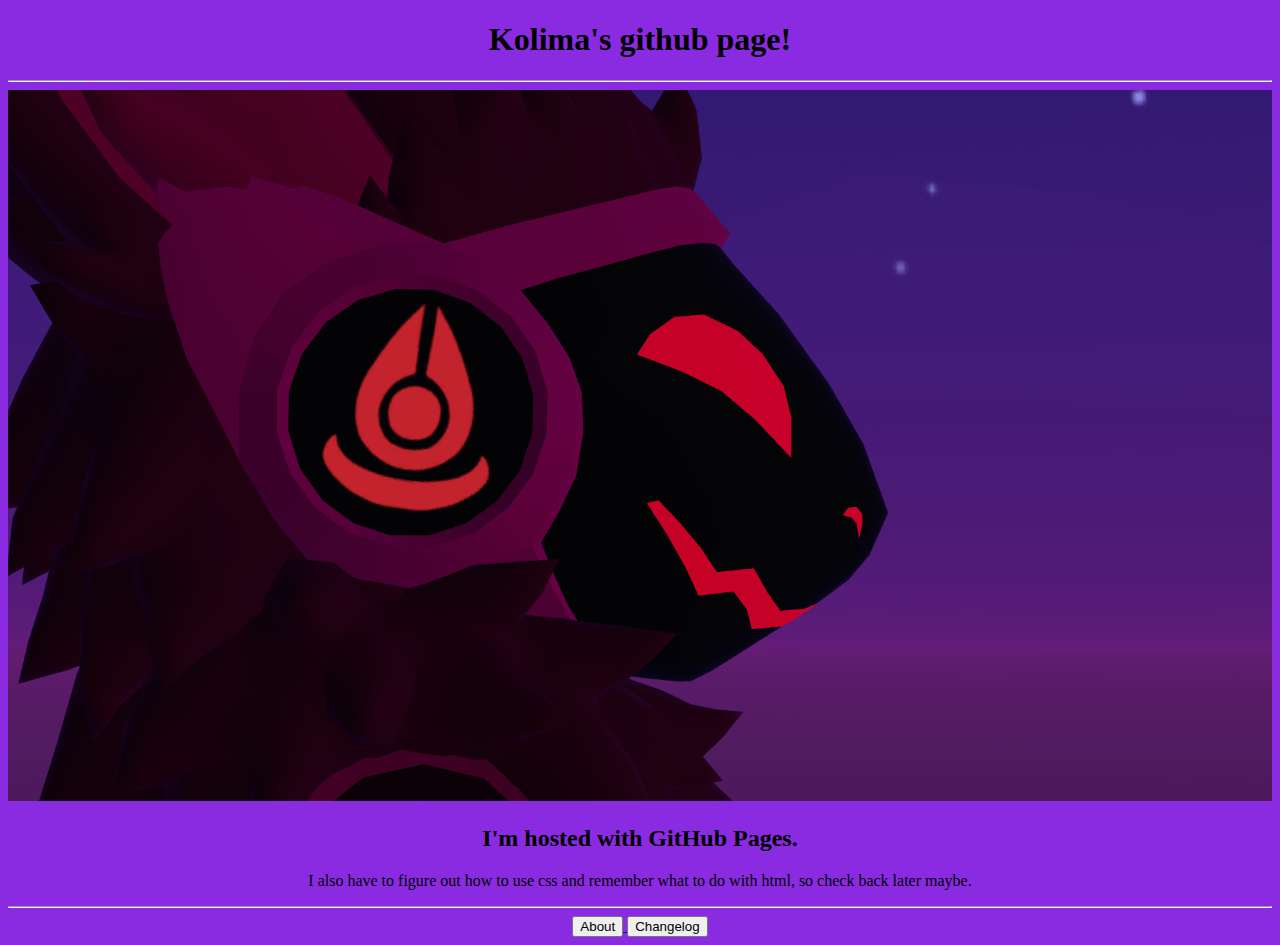
==== index.html @ c5e4f36a "v0.2 Please" ====
<!DOCTYPE html>
<html>
<head>
    <link rel="stylesheet" href="css/css.css">
<body style="background-color: blueviolet;">
<center>
<h1>Kolima's github page!</h1>
</head>
<hr style="color: black;">
<div class="box">
<img src="img\Vrchat Pic.png"> 
</div>

<div id="main">
<h2>I'm hosted with GitHub Pages.</h2>
<p>I also have to figure out how to use css and remember what to do with html, so check back later maybe.</p>
<hr>

<a href="About.html">
    <button class="button-link">About</button>
</a>
<a href="changelog.html">
    <button class="button-link">Changelog</button>
</a>
<br>
</div>
</center>
</body>
</html>
---- css/css.css ----
.box {
    width: auto;
    height: auto;
   
  }
  
  img {
    width: 100%; /* takes the 100 % width of its container (.box div)*/
    height: 100%; /* takes the 100 % height of its container (.box div)*/
    object-fit: cover;
  }
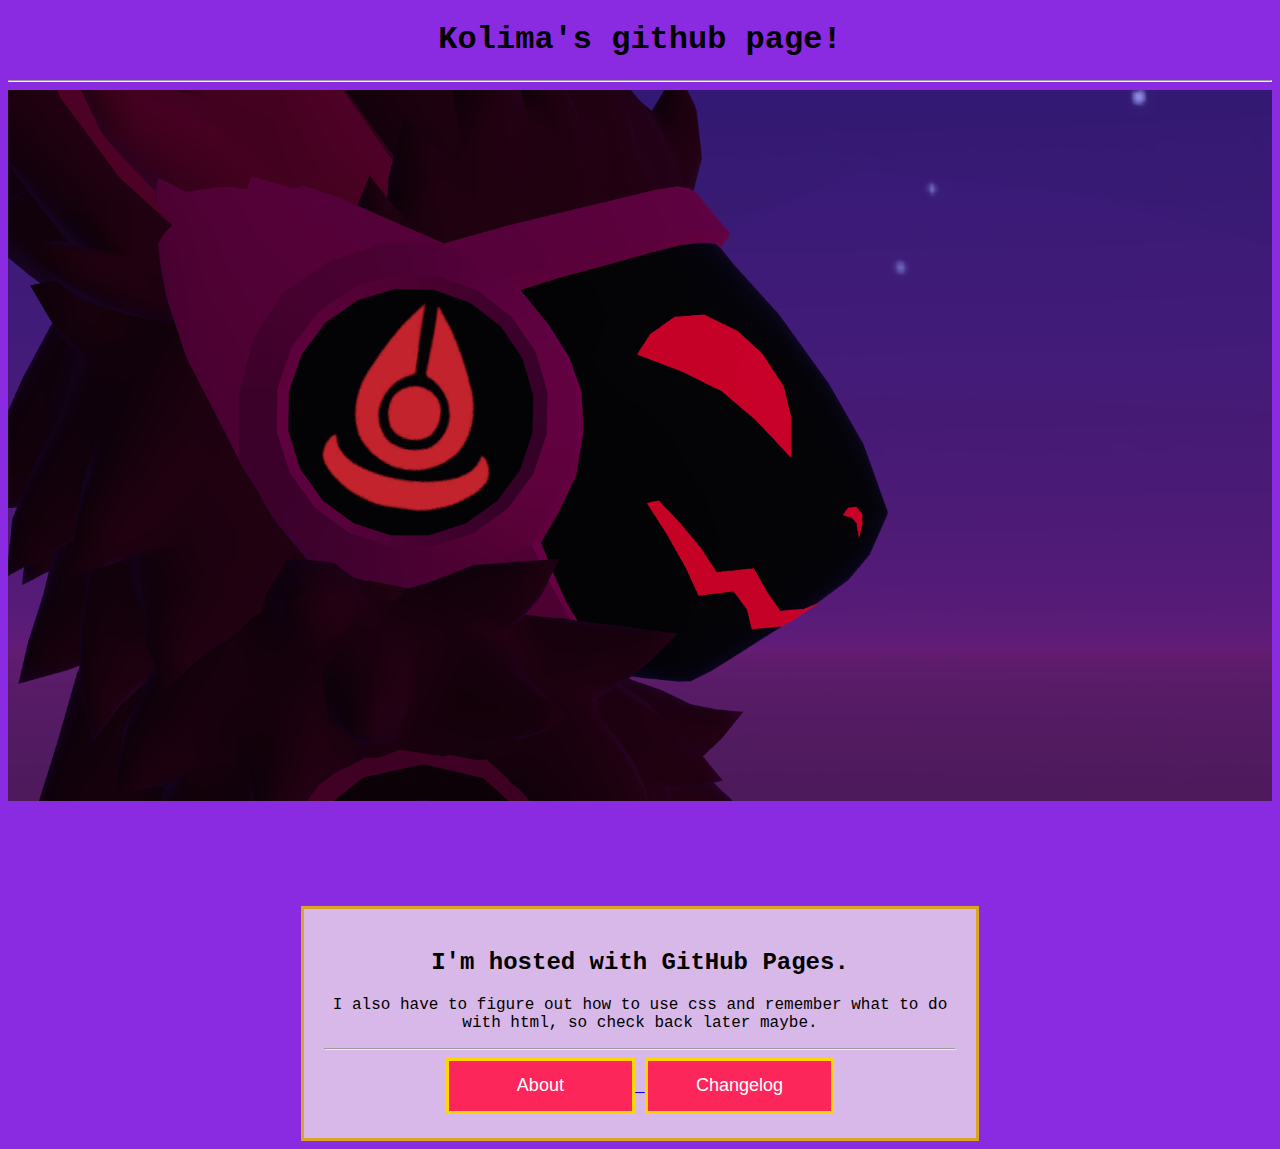
==== commit 97975f5e: "v0.2 fix2" ====
--- a/index.html
+++ b/index.html
@@ -15,7 +15,6 @@
 <h2>I'm hosted with GitHub Pages.</h2>
 <p>I also have to figure out how to use css and remember what to do with html, so check back later maybe.</p>
 <hr>
-
 <a href="About.html">
     <button class="button-link">About</button>
 </a>
--- a/css/css.css
+++ b/css/css.css
@@ -1,3 +1,9 @@
+body
+{
+  font-family: 'Courier New', Courier, monospace;
+  text-align: center;
+  background-color: blueviolet;
+}
 .box {
     width: auto;
     height: auto;
@@ -8,4 +14,33 @@
     width: 100%; /* takes the 100 % width of its container (.box div)*/
     height: 100%; /* takes the 100 % height of its container (.box div)*/
     object-fit: cover;
-  }+  }
+  #main
+  {
+    margin-top: 100px;
+    margin-left: auto;
+    margin-right: auto;
+    width: 50%;
+    background-color: #ffffed;
+    background-color: #ffffedaa;
+    padding: 20px;
+    border-width: 3px;
+    border-style: solid;
+    border-color: goldenrod;
+
+  }
+  .button-link
+{
+  text-align: center;  
+  width: 30%;
+    height: 56px;
+    background-color: rgb(252, 38, 91);
+    background-color: rgb(252, 38, 91);
+    color: white;
+    font-size: large;
+    border-width: 3px;
+    border-style: solid;
+    border-color: gold;
+    transition: border-color 0.3s;
+    margin-bottom: 4px;
+}
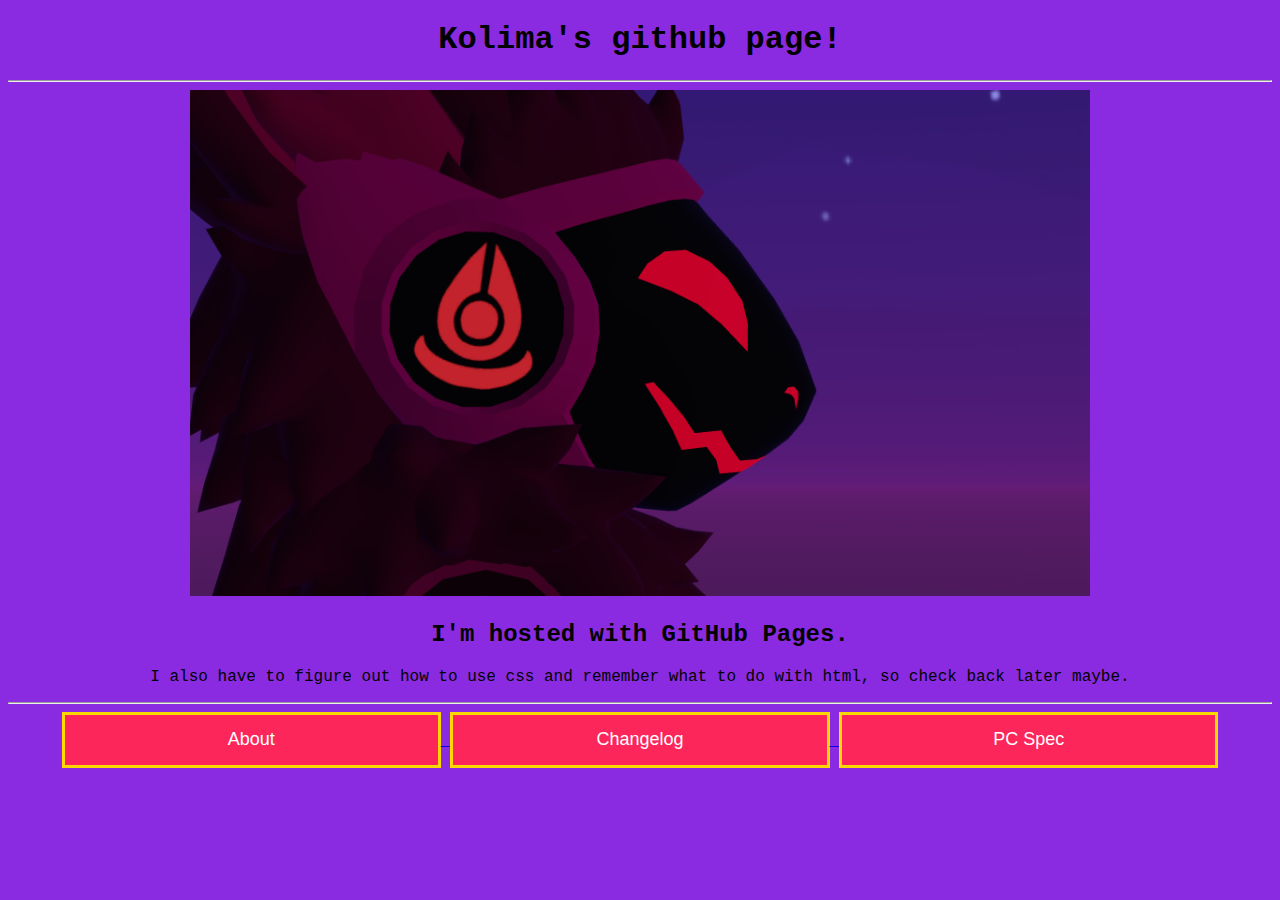
==== commit 01d24e72: "V0.3" ====
--- a/index.html
+++ b/index.html
@@ -2,16 +2,15 @@
 <html>
 <head>
     <link rel="stylesheet" href="css/css.css">
-<body style="background-color: blueviolet;">
+<body>
 <center>
 <h1>Kolima's github page!</h1>
 </head>
-<hr style="color: black;">
+<hr>
 <div class="box">
 <img src="img\Vrchat Pic.png"> 
 </div>
-
-<div id="main">
+<div id="Interactionbox">
 <h2>I'm hosted with GitHub Pages.</h2>
 <p>I also have to figure out how to use css and remember what to do with html, so check back later maybe.</p>
 <hr>
@@ -21,7 +20,9 @@
 <a href="changelog.html">
     <button class="button-link">Changelog</button>
 </a>
-<br>
+<a href="Specsheet.html">
+    <button class="button-link">PC Spec</button>
+</a>
 </div>
 </center>
 </body>
--- a/css/css.css
+++ b/css/css.css
@@ -14,6 +14,8 @@
     width: 100%; /* takes the 100 % width of its container (.box div)*/
     height: 100%; /* takes the 100 % height of its container (.box div)*/
     object-fit: cover;
+    max-height: 900px;
+    max-width: 900px;
   }
   #main
   {
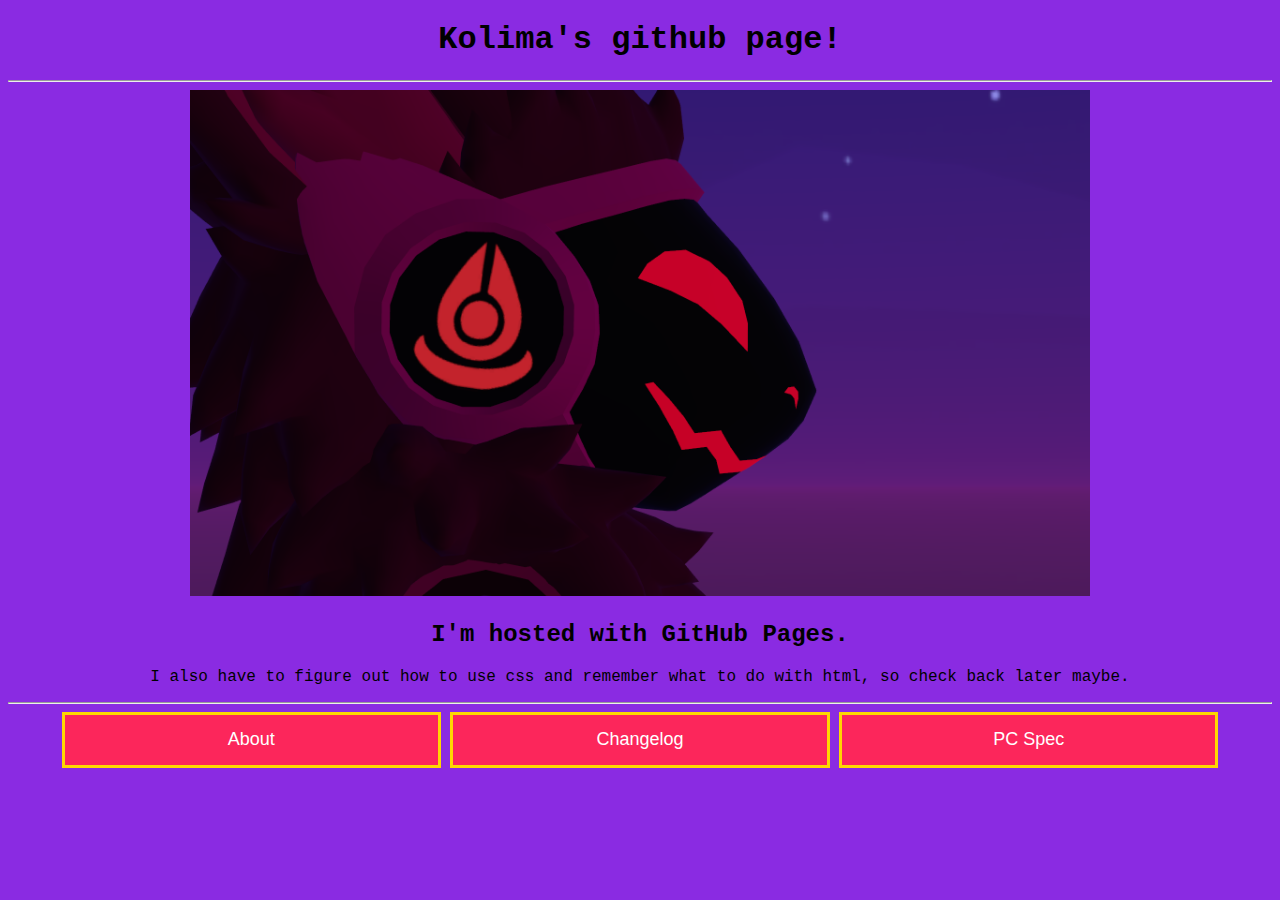
==== commit 64d5b95e: "V0.3 bugfix" ====
--- a/index.html
+++ b/index.html
@@ -15,14 +15,11 @@
 <p>I also have to figure out how to use css and remember what to do with html, so check back later maybe.</p>
 <hr>
 <a href="About.html">
-    <button class="button-link">About</button>
-</a>
+    <button class="button-link">About</button></a>
 <a href="changelog.html">
-    <button class="button-link">Changelog</button>
-</a>
+    <button class="button-link">Changelog</button></a>
 <a href="Specsheet.html">
-    <button class="button-link">PC Spec</button>
-</a>
+    <button class="button-link">PC Spec</button></a>
 </div>
 </center>
 </body>
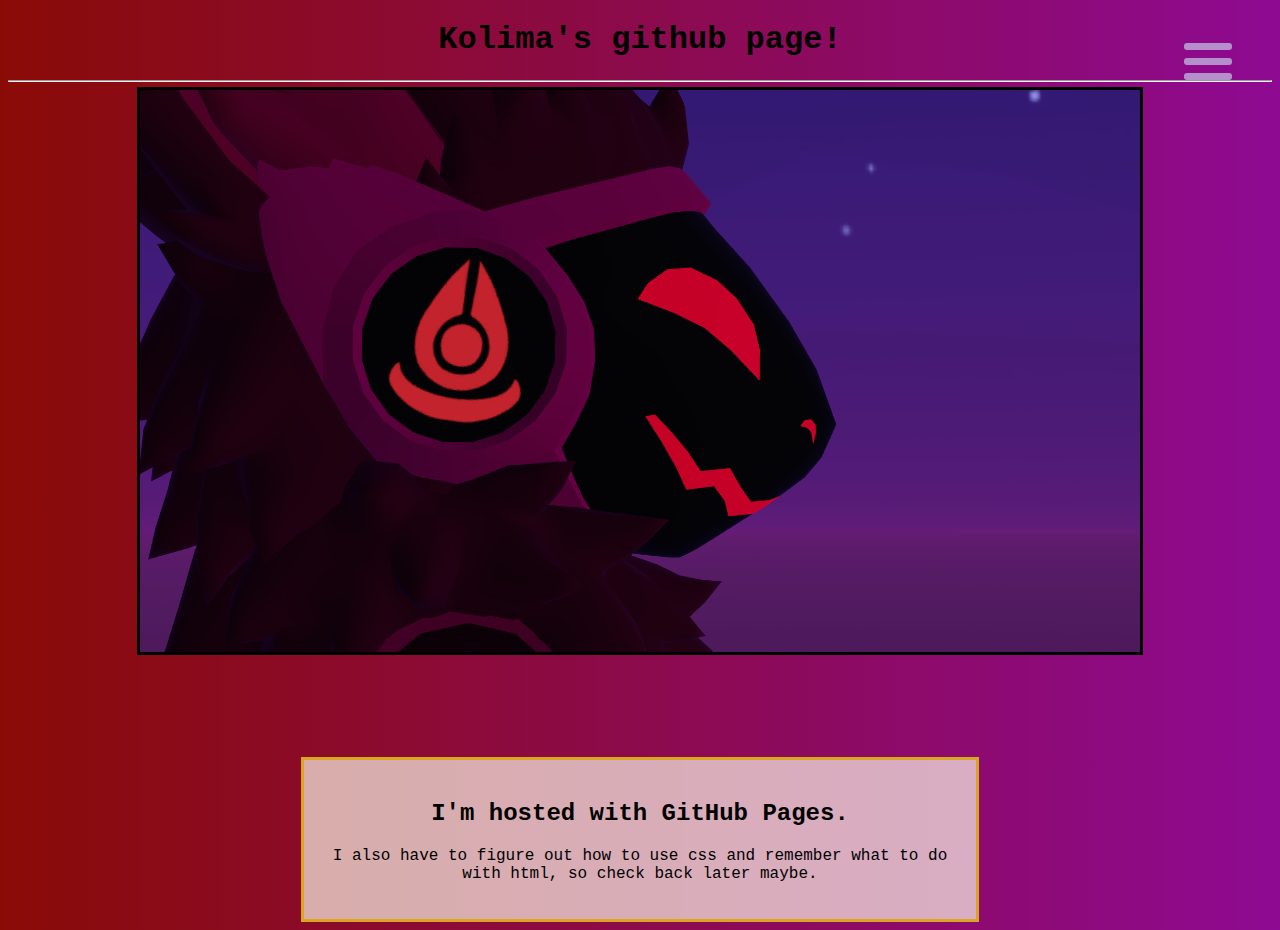
==== commit a01c3b8a: "v0.32a" ====
--- a/index.html
+++ b/index.html
@@ -1,5 +1,23 @@
 <!DOCTYPE html>
 <html>
+    <input id="toggle" type="checkbox"></input>
+    <label for="toggle" class="hamburger">
+    <!-- creating hamburger icon   -->
+      <div class="bar1"></div>
+      <div class="bar2"></div>
+      <div class="bar3"></div>
+    </label>
+    
+    <div class="nav">
+      <div class="nav-wrapper">
+        <nav>
+          <a href="index.html"><b>Home</b></a><br>
+          <a href="Specsheet.html"><b>PC Spec</b></a><br>
+          <a href="About.html"><b>About</b></a><br>
+          <a href="#">example</a>
+        </nav>
+      </div>
+    </div>
 <head>
     <link rel="stylesheet" href="css/css.css">
 <body>
@@ -13,13 +31,12 @@
 <div id="Interactionbox">
 <h2>I'm hosted with GitHub Pages.</h2>
 <p>I also have to figure out how to use css and remember what to do with html, so check back later maybe.</p>
-<hr>
-<a href="About.html">
+<!--a href="About.html">
     <button class="button-link">About</button></a>
 <a href="changelog.html">
     <button class="button-link">Changelog</button></a>
 <a href="Specsheet.html">
-    <button class="button-link">PC Spec</button></a>
+    <button class="button-link">PC Spec</button></a-->
 </div>
 </center>
 </body>
--- a/css/css.css
+++ b/css/css.css
@@ -1,12 +1,14 @@
 body
 {
+  background-image: linear-gradient(to right, rgb(138, 11, 6), rgb(142, 10, 146));
   font-family: 'Courier New', Courier, monospace;
   text-align: center;
-  background-color: blueviolet;
+
 }
 .box {
     width: auto;
     height: auto;
+    
    
   }
   
@@ -14,10 +16,13 @@
     width: 100%; /* takes the 100 % width of its container (.box div)*/
     height: 100%; /* takes the 100 % height of its container (.box div)*/
     object-fit: cover;
-    max-height: 900px;
-    max-width: 900px;
+    max-height: 1000px;
+    max-width: 1000px;
+    outline: solid;
+    outline-color: black;
+    z-index: -1;
   }
-  #main
+  #Interactionbox
   {
     margin-top: 100px;
     margin-left: auto;
@@ -46,3 +51,92 @@
     transition: border-color 0.3s;
     margin-bottom: 4px;
 }
+
+#toggle {
+  display: none;
+}
+
+/**
+  Hamburger
+**/
+.hamburger {
+  position: absolute;
+  top: 5em;
+  right: 5%;
+  margin-left: -2em;
+  margin-top: -45px;
+  width: 2em;
+  height: 45px;
+  z-index: 5;
+}
+
+.hamburger div {
+  position: relative;
+  width: 3em;
+  height: 7px;
+  border-radius: 3px;
+  background-color: #B58ECC;
+  margin-top: 8px;
+  transition: all 0.3s ease-in-out;
+}
+
+/**
+Styling navbar
+**/
+.nav {
+  position: fixed;
+  width: 100%;
+  height: 100%;
+  background-color: #000000;
+  top: -100%; left: 0; right: 0; bottom: 0;
+  overflow: hidden;
+  transition: all 0.3s ease-in-out;
+  transform: scale(0);
+  opacity: 1;
+}
+.nav-wrapper {
+  position: relative;
+  overflow: hidden;
+  overflow-y: auto;
+  height: 100%;
+}
+nav {
+  text-align: left;
+  margin-left: 25%;
+}
+nav a {
+  position: relative;
+  text-decoration: none;
+  color: rgb(1, 66, 1);
+  font-size: 2em;
+  display: inline-block;
+  margin-top: 1.25em;
+  transition: color 0.2s ease-in-out;
+  letter-spacing: 1px;
+}
+
+nav a:hover {
+  color:#5F0A87;
+  font-weight:bolder; 
+}
+
+/**
+Adding Functionality : controlling state of the hamburger
+**/
+#toggle:checked + .hamburger .bar1 {
+  transform: rotate(-45deg);
+  margin-top: 25px;
+}
+#toggle:checked + .hamburger .bar3 {
+  opacity: 0;
+  transform: rotate(45deg);
+}
+#toggle:checked + .hamburger .bar2 {
+  transform: rotate(45deg);
+  margin-top: -7px;
+}
+
+#toggle:checked + .hamburger + .nav {
+  top: 0;
+  transform: scale(1);
+}
